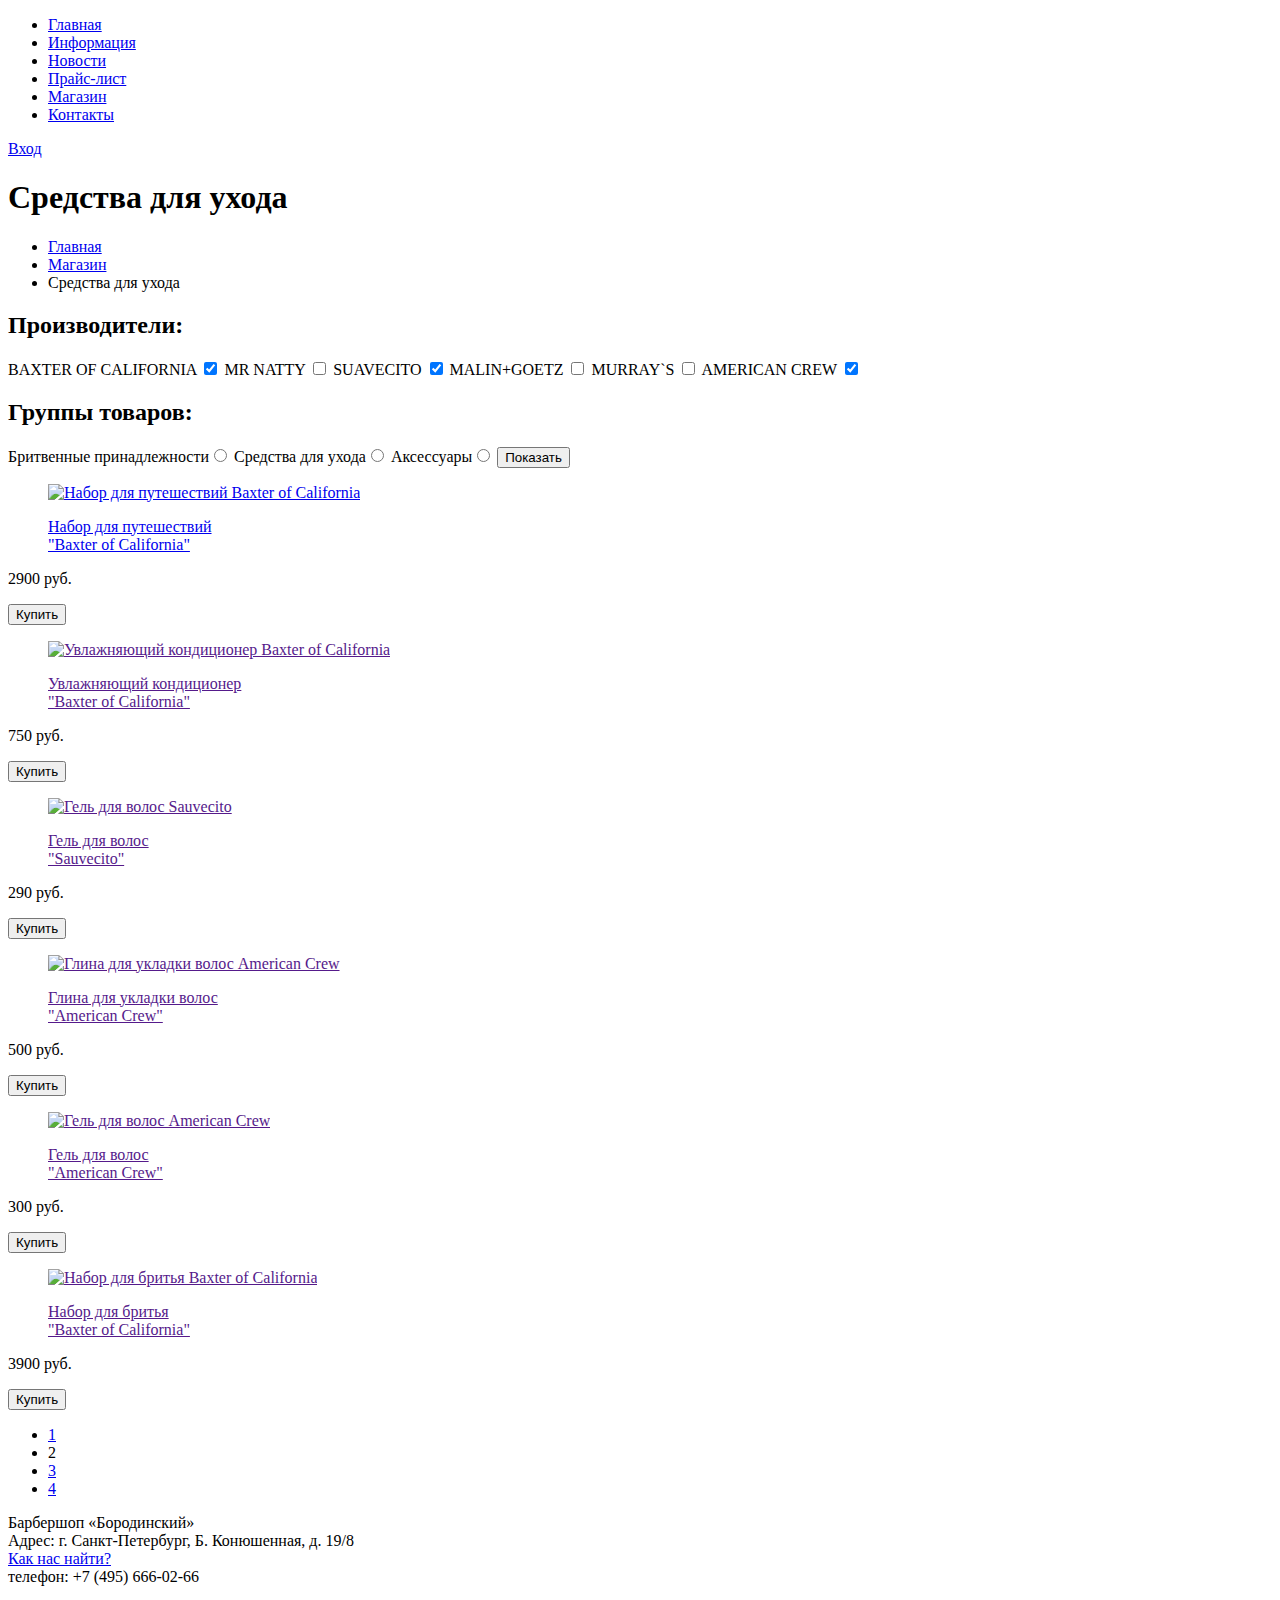
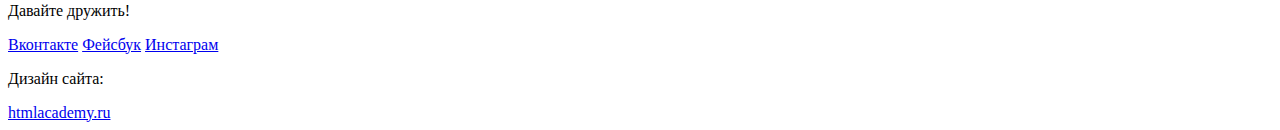
==== catalog.html @ dcaca977 "mains" ====
<!DOCTYPE html>
<html>
  <head>
    <meta charset="utf-8">
    <title>Барбершоп «Бородинский» - Магазин</title>
    <link href="css/style.css" rel="stylesheet">
  </head>
  <body>
    <header class="main-header">
      <div class="container clearfix">
        <nav class="main-navigation">
          <ul>
            <li>
              <a href="index.html">Главная</a>
            </li>
            <li>
              <a href="#">Информация</a>
            </li>
            <li>
              <a href="#">Новости</a>
            </li>
            <li>
              <a href="price.html">Прайс-лист</a>
            </li>
            <li class="active">
              <a href="catalog.html">Магазин</a>
            </li>
            <li>
              <a href="#">Контакты</a>
            </li>
          </ul>
        </nav>
        <div class="user-block">
          <a href="#" class="login">Вход</a>
        </div>
      </div>
    </header>
 
     <div class="container">
        <h1>Средства для ухода</h1>
        <div id="breadcrumb">
          <ul class="crumbs">
            <li>
              <a href="index.html">Главная</a>
              </li>
            <li>
              <a href="catalog.html">Магазин</a>
              </li>
            <li class="last">
              Средства для ухода
              </li>              
          </ul>
     </div>
     <form name="filters">
        <h2>Производители:</h2>
          <label>BAXTER OF CALIFORNIA
            <input type="checkbox" id="baxter" checked></label>
          <label>MR NATTY
            <input type="checkbox" id="natty"></label>
          <label>SUAVECITO
            <input type="checkbox" id="sauvecito" checked></label>
          <label>MALIN+GOETZ
            <input type="checkbox" id="malingoetz"></label>
          <label>MURRAY`S
            <input type="checkbox" id="murrays"></label>
          <label>AMERICAN CREW
            <input type="checkbox" id="americancrew" checked></label><br>
      
        <h2>Группы товаров:</h2>
          <label>Бритвенные принадлежности<input type="radio" name="items" value="shavings"></label>
          <label>Средства для ухода<input type="radio" name="items" value="cosmetics"></label>
          <label> Аксессуары<input type="radio" name="items" value="accessoires"></label>
        <button tupe="submit" class="btn">Показать</button>
     </form>
     </div>
    
     <section class="catalog-column">
        <div class="items-list">    
          <div class="item">
            <figure>
              <a href="catalog-item.html"><img src="img/goods1.png" width="220" height="165" alt="Набор для путешествий Baxter of California"></a>
              <figcaption>
                <p><a href="catalog-item.html">Набор для путешествий<br>"Baxter of California"</a></p>
              </figcaption>
            </figure>
            <p class="price">2900 руб.</p>
            <button type="submit" class="btn">Купить</button>    
          </div>
          <div class="item">
            <figure>
              <a href=""><img src="img/goods2.png" width="220" height="165" alt="Увлажняющий кондиционер Baxter of California"></a>
              <figcaption>
                <p><a href="">Увлажняющий кондиционер<br>"Baxter of California"</a></p>
              </figcaption>
            </figure>
            <p class="price">750 руб.</p>
            <button type="submit" class="btn">Купить</button>    
          </div>
          <div class="item">
            <figure>
              <a href=""><img src="img/goods3.png" width="220" height="165" alt="Гель для волос Sauvecito"></a>
              <figcaption>
                <p><a href="">Гель для волос<br>"Sauvecito"</a></p>
              </figcaption>
            </figure>
            <p class="price">290 руб.</p>
            <button type="submit" class="btn">Купить</button>    
          </div>
          <div class="item">
            <figure>
              <a href=""><img src="img/goods4.png" width="220" height="165" alt="Глина для укладки волос American Crew"></a>
              <figcaption>
                <p><a href="">Глина для укладки волос<br>"American Crew"</a></p>
              </figcaption>
            </figure>
            <p class="price">500 руб.</p>
            <button type="submit" class="btn">Купить</button>    
          </div>
          <div class="item">
            <figure>
              <a href=""><img src="img/goods5.png" width="220" height="165" alt="Гель для волос American Crew"></a>
              <figcaption>
                <p><a href="">Гель для волос<br>"American Crew"</a></p>
              </figcaption>
            </figure>
            <p class="price">300 руб.</p>
            <button type="submit" class="btn">Купить</button>    
          </div>
          <div class="item">
            <figure>
              <a href=""><img src="img/goods6.png" width="220" height="165" alt="Набор для бритья Baxter of California"></a>
              <figcaption>
                <p><a href="">Набор для бритья<br>"Baxter of California"</a></p>
              </figcaption>
            </figure>
            <div class="buy">  
              <p class="price">3900 руб.</p>
              <button type="submit" class="btn">Купить</button>    
            </div>
          </div>
        </div>
        <div class="pages">        
          <ul>
            <li class="btn"><a href="#">1</a></li>    
            <li class="btn active">2</li>    
            <li class="btn"><a href="#">3</a></li>    
            <li class="btn"><a href="#">4</a></li>    
          </ul>                
        </div>
      </section>

        <footer class="main-footer">
      <div class="container clearfix">
        <section class="footer-contacts">
          Барбершоп «Бородинский»<br>
          Адрес: г. Санкт-Петербург, Б. Конюшенная, д. 19/8<br>
          <a href="#">Как нас найти?</a><br>
          телефон: +7 (495) 666-02-66
        </section>
        <section class="footer-social">
          <p>Давайте дружить!</p>
          <a href="#" class="social-btn social-btn-vk">Вконтакте</a>
          <a href="#" class="social-btn social-btn-fb">Фейсбук</a>
          <a href="#" class="social-btn social-btn-inst">Инстаграм</a>
        </section>
        <section class="footer-copyright">
          <p>Дизайн сайта:</p>
          <a href="#" class="btn">htmlacademy.ru</a>
        </section>
      </div>
  </body>
</html>
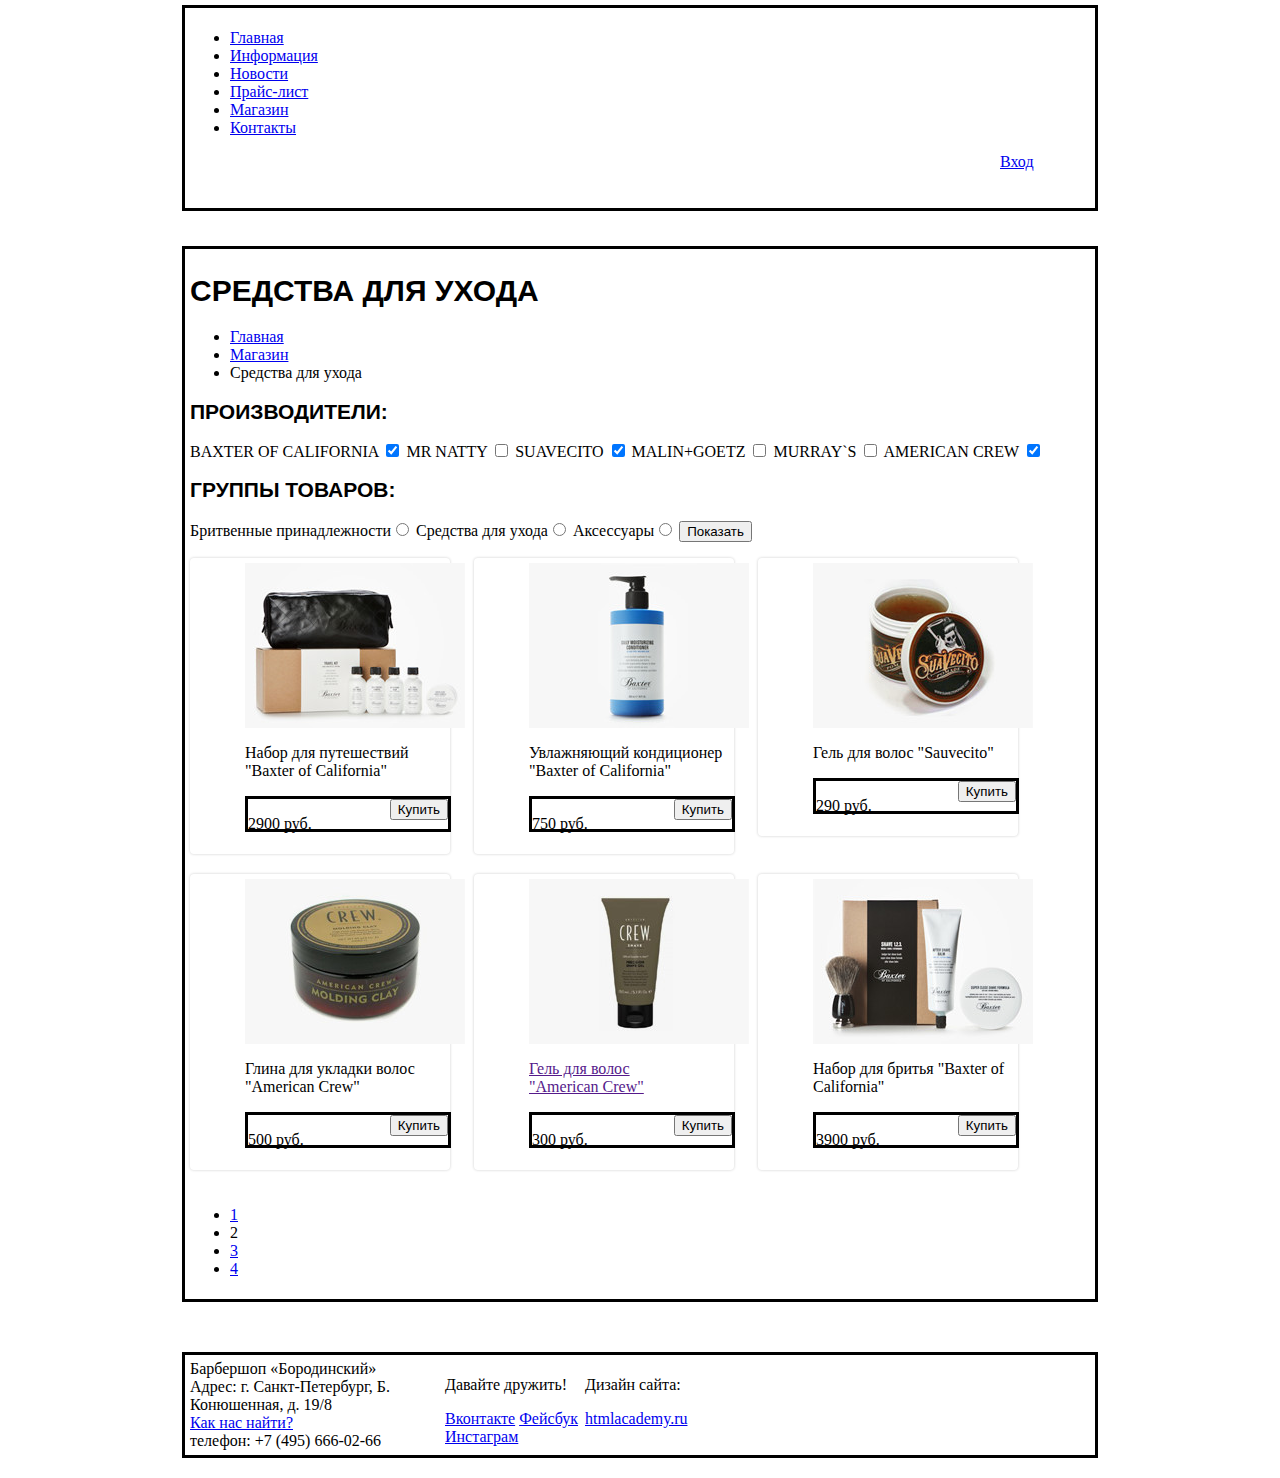
==== commit 946af70d: "update" ====
--- a/catalog.html
+++ b/catalog.html
@@ -1,4 +1,4 @@
-<!DOCTYPE html>
+
 <html>
   <head>
     <meta charset="utf-8">
@@ -36,10 +36,9 @@
       </div>
     </header>
  
-     <div class="container">
+  <div class="container main-container">
         <h1>Средства для ухода</h1>
-        <div id="breadcrumb">
-          <ul class="crumbs">
+         <ul class="crumbs">
             <li>
               <a href="index.html">Главная</a>
               </li>
@@ -50,8 +49,8 @@
               Средства для ухода
               </li>              
           </ul>
-     </div>
-     <form name="filters">
+        
+       <form name="filters">
         <h2>Производители:</h2>
           <label>BAXTER OF CALIFORNIA
             <input type="checkbox" id="baxter" checked></label>
@@ -65,78 +64,72 @@
             <input type="checkbox" id="murrays"></label>
           <label>AMERICAN CREW
             <input type="checkbox" id="americancrew" checked></label><br>
-      
         <h2>Группы товаров:</h2>
           <label>Бритвенные принадлежности<input type="radio" name="items" value="shavings"></label>
           <label>Средства для ухода<input type="radio" name="items" value="cosmetics"></label>
           <label> Аксессуары<input type="radio" name="items" value="accessoires"></label>
         <button tupe="submit" class="btn">Показать</button>
      </form>
-     </div>
-    
-     <section class="catalog-column">
+     <!--</div>-->
+     <!--<div class="container">-->
         <div class="items-list">    
           <div class="item">
-            <figure>
-              <a href="catalog-item.html"><img src="img/goods1.png" width="220" height="165" alt="Набор для путешествий Baxter of California"></a>
-              <figcaption>
-                <p><a href="catalog-item.html">Набор для путешествий<br>"Baxter of California"</a></p>
-              </figcaption>
-            </figure>
-            <p class="price">2900 руб.</p>
+            <div>
+              <a href="catalog-item.html"><img src="img/good1.jpg" alt="Набор для путешествий Baxter of California"></a>
+              <p>Набор для путешествий "Baxter of California"</p>
+            </div>
+            <div class="price">
+            <p>2900 руб.</p>
             <button type="submit" class="btn">Купить</button>    
+            </div>
           </div>
           <div class="item">
-            <figure>
-              <a href=""><img src="img/goods2.png" width="220" height="165" alt="Увлажняющий кондиционер Baxter of California"></a>
-              <figcaption>
-                <p><a href="">Увлажняющий кондиционер<br>"Baxter of California"</a></p>
-              </figcaption>
-            </figure>
-            <p class="price">750 руб.</p>
-            <button type="submit" class="btn">Купить</button>    
+            <div>
+              <a href=""><img src="img/good2.jpg" alt="Увлажняющий кондиционер Baxter of California"></a>
+               <p>Увлажняющий кондиционер "Baxter of California"</p>          
+            </div>
+            <div class="price">
+            <p>750 руб.</p>
+            <button type="submit" class="btn">Купить</button>
+            </div>    
           </div>
           <div class="item">
-            <figure>
-              <a href=""><img src="img/goods3.png" width="220" height="165" alt="Гель для волос Sauvecito"></a>
-              <figcaption>
-                <p><a href="">Гель для волос<br>"Sauvecito"</a></p>
-              </figcaption>
-            </figure>
-            <p class="price">290 руб.</p>
-            <button type="submit" class="btn">Купить</button>    
+              <a href=""><img src="img/good3.jpg"  alt="Гель для волос Sauvecito"></a>
+              <p>Гель для волос "Sauvecito"</p>
+            <div class="price">
+            <p>290 руб.</p>
+            <button type="submit" class="btn">Купить</button>
+            </div>   
           </div>
           <div class="item">
-            <figure>
-              <a href=""><img src="img/goods4.png" width="220" height="165" alt="Глина для укладки волос American Crew"></a>
-              <figcaption>
-                <p><a href="">Глина для укладки волос<br>"American Crew"</a></p>
-              </figcaption>
-            </figure>
-            <p class="price">500 руб.</p>
+            <div>
+              <a href=""><img src="img/good4.jpg" alt="Глина для укладки волос American Crew"></a>
+              <p>Глина для укладки волос "American Crew"</p>
+            </div>
+            <div class="price">
+            <p>500 руб.</p>
             <button type="submit" class="btn">Купить</button>    
+            </div>
           </div>
           <div class="item">
-            <figure>
-              <a href=""><img src="img/goods5.png" width="220" height="165" alt="Гель для волос American Crew"></a>
-              <figcaption>
-                <p><a href="">Гель для волос<br>"American Crew"</a></p>
-              </figcaption>
-            </figure>
-            <p class="price">300 руб.</p>
+            <div>
+              <a href=""><img src="img/good5.jpg" alt="Гель для волос American Crew"></a>
+              <p><a href="">Гель для волос<br>"American Crew"</a></p>
+            </div>
+            <div class="price">
+            <p>300 руб.</p>
             <button type="submit" class="btn">Купить</button>    
+            </div>
           </div>
           <div class="item">
-            <figure>
-              <a href=""><img src="img/goods6.png" width="220" height="165" alt="Набор для бритья Baxter of California"></a>
-              <figcaption>
-                <p><a href="">Набор для бритья<br>"Baxter of California"</a></p>
-              </figcaption>
-            </figure>
-            <div class="buy">  
-              <p class="price">3900 руб.</p>
-              <button type="submit" class="btn">Купить</button>    
+            <div>
+             <a href=""><img src="img/good6.jpg" alt="Набор для бритья Baxter of California"></a>
+             <p>Набор для бритья "Baxter of California"</p>
             </div>
+               <div class="price">  
+                <p>3900 руб.</p>
+                <button type="submit" class="btn">Купить</button>    
+               </div>
           </div>
         </div>
         <div class="pages">        
@@ -147,9 +140,9 @@
             <li class="btn"><a href="#">4</a></li>    
           </ul>                
         </div>
-      </section>
-
-        <footer class="main-footer">
+      </div>
+  </div>
+    <footer class="main-footer">
       <div class="container clearfix">
         <section class="footer-contacts">
           Барбершоп «Бородинский»<br>
@@ -168,5 +161,6 @@
           <a href="#" class="btn">htmlacademy.ru</a>
         </section>
       </div>
+    </footer>
   </body>
 </html>--- a/css/style.css
+++ b/css/style.css
@@ -0,0 +1,142 @@
+body {
+  min-width: 900px;
+  margin: 0;
+  padding: 0;
+
+  background-color: white;
+  background-image: url('img/background.jpg');
+  background-repeat: no-repeat;
+  background-position: center top;
+  background-size: 1800px auto;
+}
+
+h1 {
+  font-family: "PTSans Bold", sans-serif;
+  font-size: 30px;
+  font-weight: bold;
+  color: #000000;
+  text-transform: uppercase;
+  line-height: normal;
+}
+
+h2 {
+  font-family: "PTSans Bold", sans-serif;
+  font-size: 21px;
+  font-weight: bold;
+  color: #000000;
+  text-transform: uppercase;
+  line-height: normal;
+}
+
+.clearfix:after {
+  content: '';
+  display: table;
+  clear: both;
+}
+
+.main-header {
+  padding: 5px 0;
+}
+.container {
+  min-height: 20px;
+  padding: 5px;
+  border:solid black;
+  width: 900px;
+  margin: 0 auto;
+}
+
+.main-navigation {
+  min-height: 50px;
+  width: 520px;
+  min-height: 20px;
+}
+.user-block {
+  min-height: 50px;
+  width: 90px;
+  float: right;
+}
+.main-container {
+  margin: 30px auto;
+}
+.logo {
+  margin: 0;
+  min-height: 120px;
+  width: 270px;
+  margin: 0 auto;
+  margin-bottom: 20px;
+}
+.features-row {
+  margin-bottom: 35px;
+  padding: 5px;
+}
+.features-item {
+  min-height: 150px;
+  width: 195px;
+  margin-right: 24px;
+  float: left;
+  }
+.features-item:last-child {
+  margin-right: 0;
+}
+.index-content {
+  margin-bottom: 20px;
+  padding: 35px 40px;
+}
+.content-column-left,
+.content-column-right {
+  min-height: 230px;
+  width: 250px;
+}
+.content-column-left {
+  float: left;
+}
+
+.content-column-right {
+  float: right;
+}
+.main-footer {
+  padding: 20px 0;
+  
+}
+.footer-contacts {
+  min-height: 80px;
+  width: 220px;
+  float: left;
+  margin-right: 35px;
+}
+
+.footer-social {
+  min-height: 80px;
+  width: 140px;
+  float: left;
+}
+
+.footer-copyright {
+  min-height: 80px;
+  width: 220px;
+  float: left;
+}
+
+.item{
+    display: inline-block;
+    vertical-align: top;
+    position: relative;
+    width: 200px;
+    min-height: 50px;
+    margin-right: 20px;
+    margin-bottom: 20px;
+    padding: 5px;
+    padding-left: 55px;
+    border-radius: 4px;
+    box-shadow: 0 0 3px rgba(0, 0, 0, .2);
+}
+.price {
+  width: 200px;
+  height: 30px;
+  border:solid black}
+.price>p {
+  float:left;
+}
+.price>button {
+  float:right;
+}
